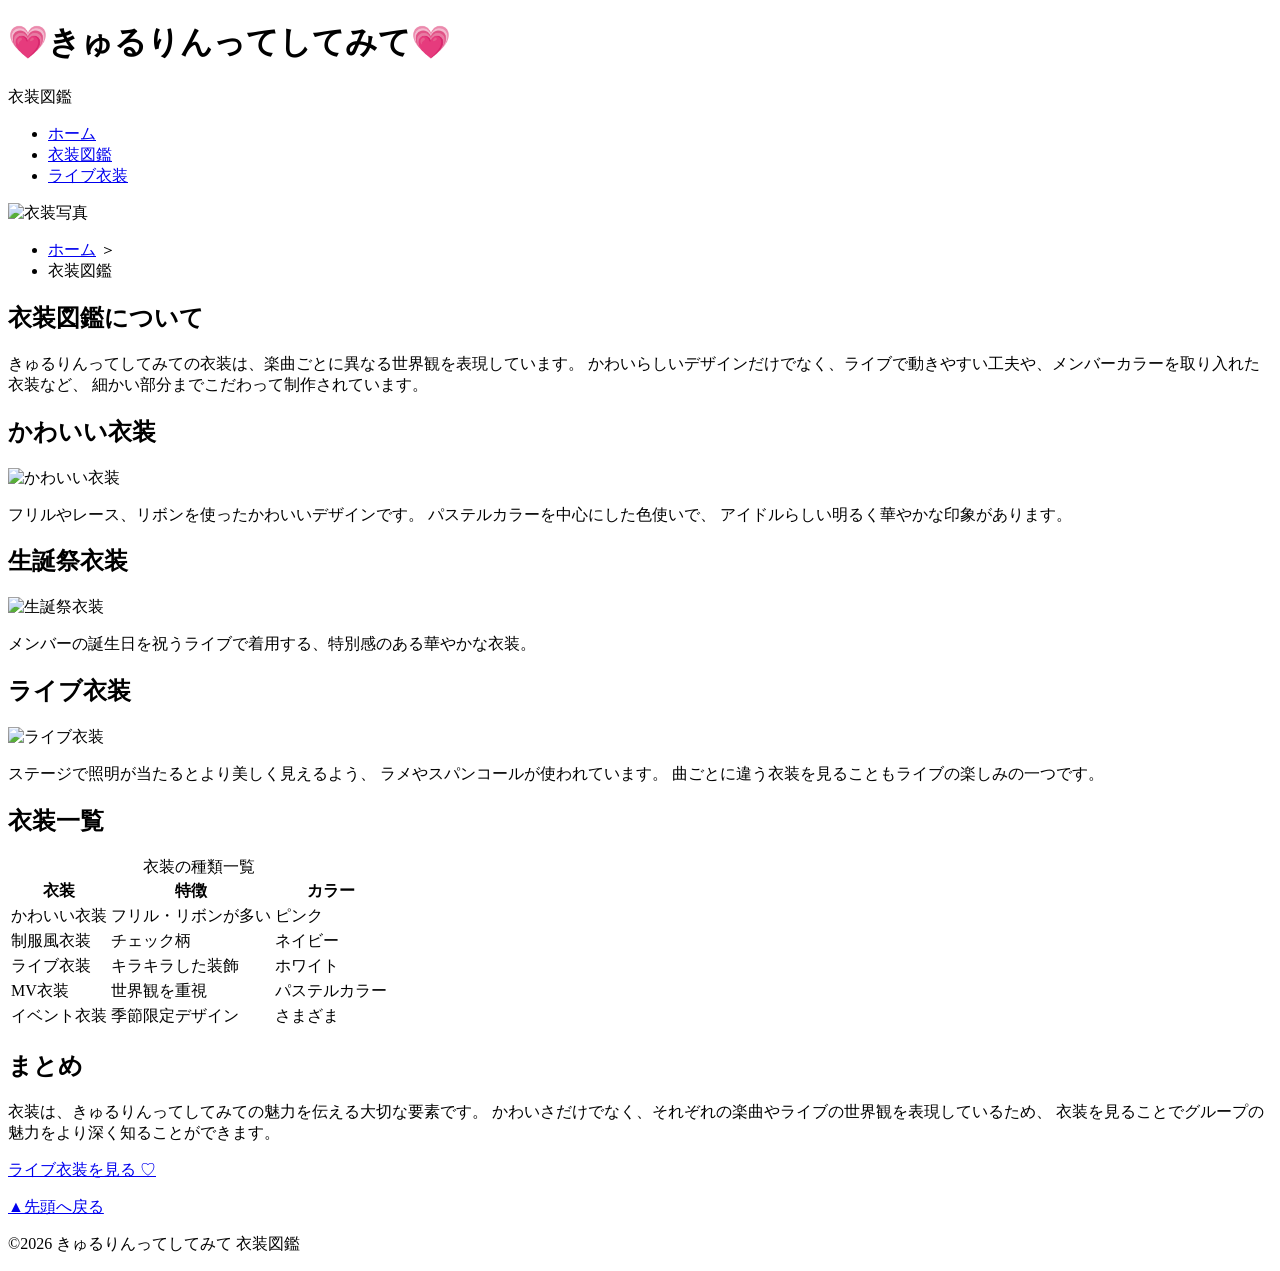
==== contents1.html @ 99414c2f "Add files via upload" ====
<!DOCTYPE html>
<html lang="ja">

<head>
<meta charset="UTF-8">
<meta name="viewport" content="width=device-width, initial-scale=1.0">
<meta name="description" content="きゅるりんってしてみての衣装を種類ごとに紹介するページです。">

<title>衣装図鑑 | きゅるりんってしてみて</title>

<link rel="preconnect" href="https://fonts.googleapis.com">
<link rel="preconnect" href="https://fonts.gstatic.com" crossorigin>

<link href="https://fonts.googleapis.com/css2?family=M+PLUS+Rounded+1c&display=swap" rel="stylesheet">

<link rel="stylesheet" href="css/mystyle.css">

</head>

<body>

<header id="top">

<h1>💗きゅるりんってしてみて💗</h1>

<p class="subtitle">
衣装図鑑
</p>

</header>

<nav>

<ul>

<li><a href="index.html">ホーム</a></li>
<li><a href="contents1.html">衣装図鑑</a></li>
<li><a href="contents2.html">ライブ衣装</a></li>

</ul>

</nav>

<main>

<img src="image/costume1.jpg" alt="衣装写真" class="mainimage">

<ul class="breadcrumb">

<li><a href="index.html">ホーム</a> ＞ </li>

<li>衣装図鑑</li>

</ul>

<section>

<h2>衣装図鑑について</h2>

<p>

きゅるりんってしてみての衣装は、楽曲ごとに異なる世界観を表現しています。
かわいらしいデザインだけでなく、ライブで動きやすい工夫や、メンバーカラーを取り入れた衣装など、
細かい部分までこだわって制作されています。

</p>

</section>

<section>

<h2>かわいい衣装</h2>

<img src="image/costume1.jpg" alt="かわいい衣装" class="mainimage">

<p>

フリルやレース、リボンを使ったかわいいデザインです。
パステルカラーを中心にした色使いで、
アイドルらしい明るく華やかな印象があります。

</p>

</section>

<section>

<h2>生誕祭衣装
</h2>

<img src="image/costume2.jpg" alt="生誕祭衣装" class="mainimage">

<p>

メンバーの誕生日を祝うライブで着用する、特別感のある華やかな衣装。

</p>

</section>

<section>

<h2>ライブ衣装</h2>

<img src="image/costume3.jpg" alt="ライブ衣装" class="mainimage">

<p>

ステージで照明が当たるとより美しく見えるよう、
ラメやスパンコールが使われています。
曲ごとに違う衣装を見ることもライブの楽しみの一つです。

</p>

</section>

<section>

<h2>衣装一覧</h2>

<table>

<caption>衣装の種類一覧</caption>

<tr>

<th>衣装</th>

<th>特徴</th>

<th>カラー</th>

</tr>

<tr>

<td>かわいい衣装</td>

<td>フリル・リボンが多い</td>

<td>ピンク</td>

</tr>

<tr>

<td>制服風衣装</td>

<td>チェック柄</td>

<td>ネイビー</td>

</tr>

<tr>

<td>ライブ衣装</td>

<td>キラキラした装飾</td>

<td>ホワイト</td>

</tr>

<tr>

<td>MV衣装</td>

<td>世界観を重視</td>

<td>パステルカラー</td>

</tr>

<tr>

<td>イベント衣装</td>

<td>季節限定デザイン</td>

<td>さまざま</td>

</tr>

</table>

</section>

<section>

<h2>まとめ</h2>

<p>

衣装は、きゅるりんってしてみての魅力を伝える大切な要素です。
かわいさだけでなく、それぞれの楽曲やライブの世界観を表現しているため、
衣装を見ることでグループの魅力をより深く知ることができます。

</p>

</section>

<p class="button">

<a href="contents2.html">

ライブ衣装を見る ♡

</a>

</p>

<p class="pagetop">

<a href="#top">

▲先頭へ戻る

</a>

</p>

</main>

<footer>

<p>

©2026 きゅるりんってしてみて 衣装図鑑

</p>

</footer>

</body>

</html>
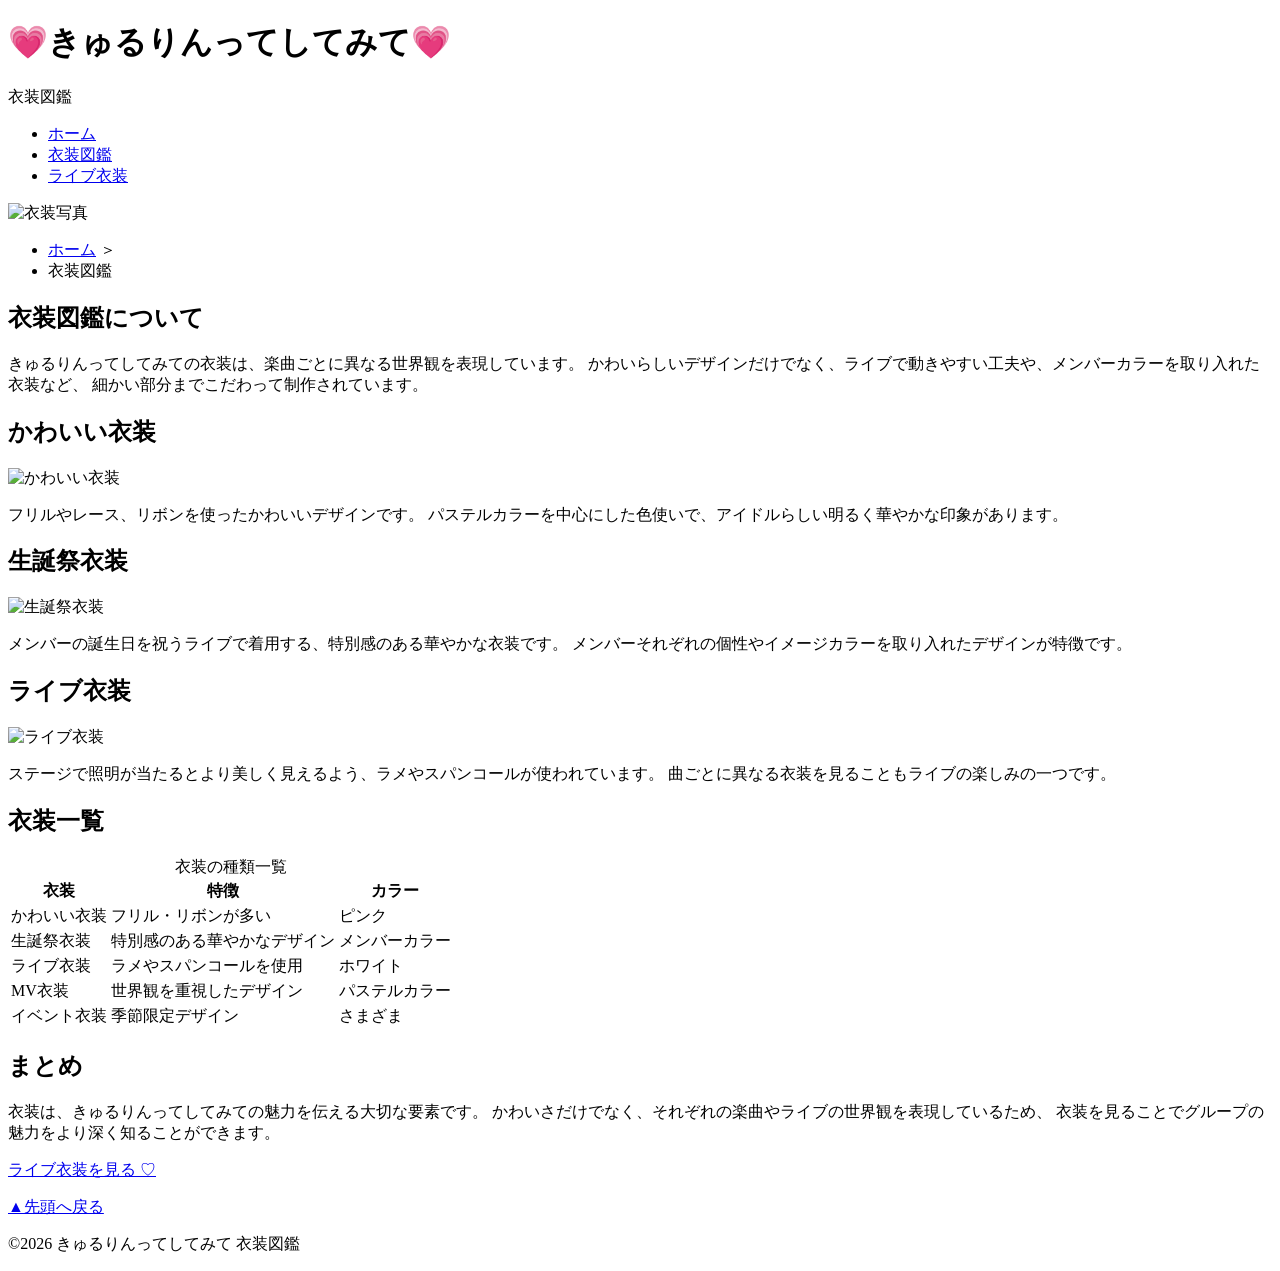
==== commit 791367a0: "Add files via upload" ====
--- a/contents1.html
+++ b/contents1.html
@@ -43,7 +43,7 @@
 
 <main>
 
-<img src="image/costume1.jpg" alt="衣装写真" class="mainimage">
+<img src="image/main.jpg" alt="衣装写真" class="mainimage">
 
 <ul class="breadcrumb">
 
@@ -58,11 +58,9 @@
 <h2>衣装図鑑について</h2>
 
 <p>
-
 きゅるりんってしてみての衣装は、楽曲ごとに異なる世界観を表現しています。
 かわいらしいデザインだけでなく、ライブで動きやすい工夫や、メンバーカラーを取り入れた衣装など、
 細かい部分までこだわって制作されています。
-
 </p>
 
 </section>
@@ -71,29 +69,24 @@
 
 <h2>かわいい衣装</h2>
 
-<img src="image/costume1.jpg" alt="かわいい衣装" class="mainimage">
+<img src="image/cute.jpg" alt="かわいい衣装" class="mainimage">
 
 <p>
-
 フリルやレース、リボンを使ったかわいいデザインです。
-パステルカラーを中心にした色使いで、
-アイドルらしい明るく華やかな印象があります。
-
+パステルカラーを中心にした色使いで、アイドルらしい明るく華やかな印象があります。
 </p>
 
 </section>
 
 <section>
 
-<h2>生誕祭衣装
-</h2>
+<h2>生誕祭衣装</h2>
 
-<img src="image/costume2.jpg" alt="生誕祭衣装" class="mainimage">
+<img src="image/birthday.jpg" alt="生誕祭衣装" class="mainimage">
 
 <p>
-
-メンバーの誕生日を祝うライブで着用する、特別感のある華やかな衣装。
-
+メンバーの誕生日を祝うライブで着用する、特別感のある華やかな衣装です。
+メンバーそれぞれの個性やイメージカラーを取り入れたデザインが特徴です。
 </p>
 
 </section>
@@ -102,14 +95,11 @@
 
 <h2>ライブ衣装</h2>
 
-<img src="image/costume3.jpg" alt="ライブ衣装" class="mainimage">
+<img src="image/tour.jpg" alt="ライブ衣装" class="mainimage">
 
 <p>
-
-ステージで照明が当たるとより美しく見えるよう、
-ラメやスパンコールが使われています。
-曲ごとに違う衣装を見ることもライブの楽しみの一つです。
-
+ステージで照明が当たるとより美しく見えるよう、ラメやスパンコールが使われています。
+曲ごとに異なる衣装を見ることもライブの楽しみの一つです。
 </p>
 
 </section>
@@ -123,63 +113,39 @@
 <caption>衣装の種類一覧</caption>
 
 <tr>
-
 <th>衣装</th>
-
 <th>特徴</th>
-
 <th>カラー</th>
-
 </tr>
 
 <tr>
-
 <td>かわいい衣装</td>
-
 <td>フリル・リボンが多い</td>
-
 <td>ピンク</td>
-
 </tr>
 
 <tr>
-
-<td>制服風衣装</td>
-
-<td>チェック柄</td>
-
-<td>ネイビー</td>
-
+<td>生誕祭衣装</td>
+<td>特別感のある華やかなデザイン</td>
+<td>メンバーカラー</td>
 </tr>
 
 <tr>
-
 <td>ライブ衣装</td>
-
-<td>キラキラした装飾</td>
-
+<td>ラメやスパンコールを使用</td>
 <td>ホワイト</td>
-
 </tr>
 
 <tr>
-
 <td>MV衣装</td>
-
-<td>世界観を重視</td>
-
+<td>世界観を重視したデザイン</td>
 <td>パステルカラー</td>
-
 </tr>
 
 <tr>
-
 <td>イベント衣装</td>
-
 <td>季節限定デザイン</td>
-
 <td>さまざま</td>
-
 </tr>
 
 </table>
@@ -191,11 +157,9 @@
 <h2>まとめ</h2>
 
 <p>
-
 衣装は、きゅるりんってしてみての魅力を伝える大切な要素です。
 かわいさだけでなく、それぞれの楽曲やライブの世界観を表現しているため、
 衣装を見ることでグループの魅力をより深く知ることができます。
-
 </p>
 
 </section>
@@ -203,9 +167,7 @@
 <p class="button">
 
 <a href="contents2.html">
-
 ライブ衣装を見る ♡
-
 </a>
 
 </p>
@@ -213,9 +175,7 @@
 <p class="pagetop">
 
 <a href="#top">
-
 ▲先頭へ戻る
-
 </a>
 
 </p>
@@ -225,9 +185,7 @@
 <footer>
 
 <p>
-
 ©2026 きゅるりんってしてみて 衣装図鑑
-
 </p>
 
 </footer>
